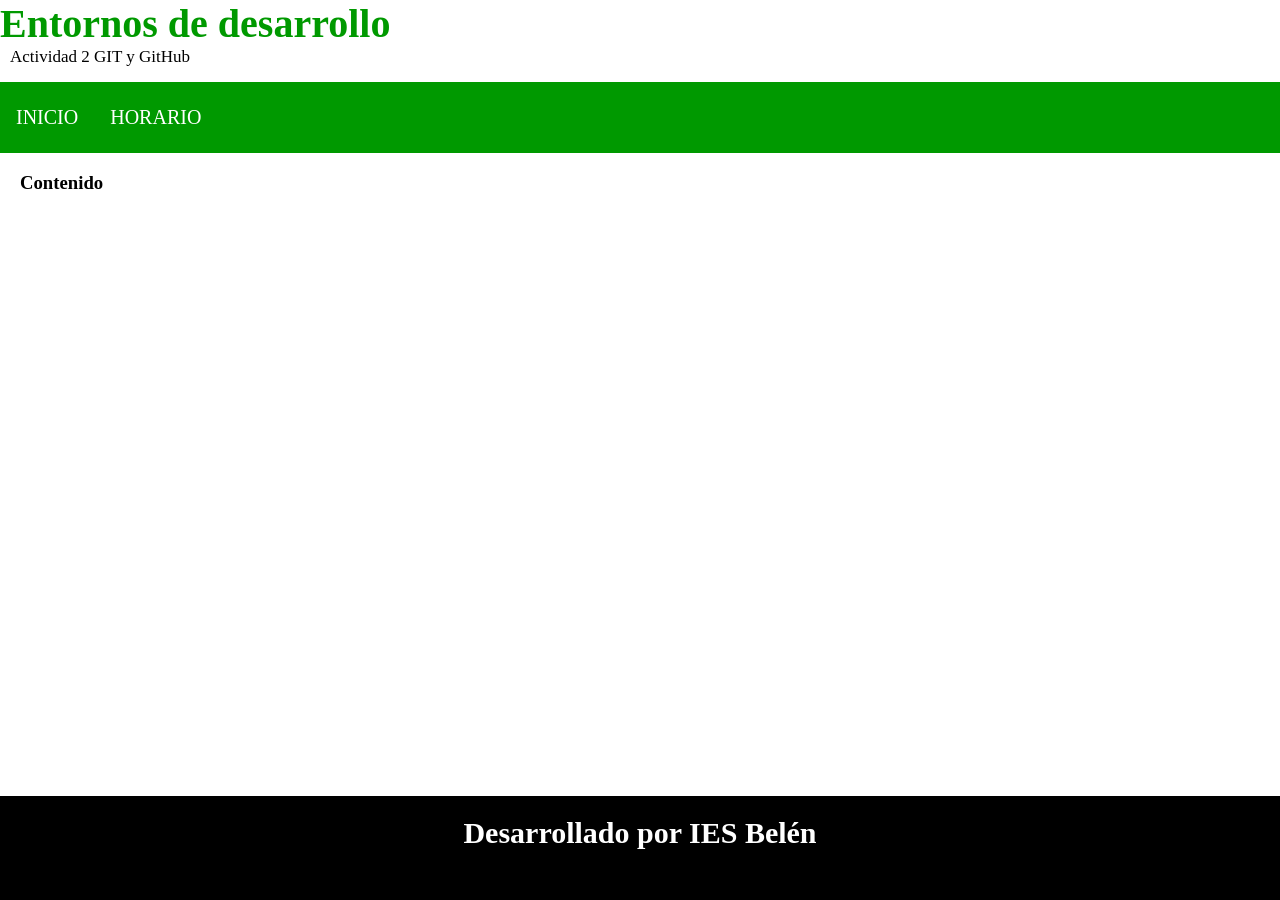
==== index.html @ 6a9b14cf "Estado inicial" ====
<!DOCTYPE html>
<html>
   
<head>
    <title>Page Layout</title>
   <link rel="stylesheet" href="styles.css">
</head>
 
<body>
 
    <!-- Header Section -->
    <header>
        <div class="head1">
              Entornos de desarrollo
          </div>
        <div class="head2">
         Actividad 2 GIT y GitHub
          </div>
    </header>
 
    <!-- Menu Navigation Bar -->
    <nav class="menu">
        <a href="#home">INICIO</a>
        <a href="#news">HORARIO</a>
    </nav>
 
    <!-- Body section -->
    <main class="body_sec">
        <section id="Content">
            <h3>Contenido</h3>
        </section>
    </main>
 
    <!-- Footer Section -->
    <footer>Desarrollado por IES Belén</footer>
</body>
   
</html>
---- styles.css ----
.head1 {
            font-size: 40px;
            color: #009900;
            font-weight: bold;
        }
 
        .head2 {
            font-size: 17px;
            margin-left: 10px;
            margin-bottom: 15px;
        }
 
        body {
            margin: 0 auto;
            background-position: center;
            background-size: contain;
        }
 
        .menu {
            position: sticky;
            top: 0;
            background-color: #009900;
            padding: 10px 0px 10px 0px;
            color: white;
            margin: 0 auto;
            overflow: hidden;
        }
 
        .menu a {
            float: left;
            color: white;
            text-align: center;
            padding: 14px 16px;
            text-decoration: none;
            font-size: 20px;
        }
 
        footer {
            width: 100%;
            bottom: 0px;
            background-color: #000;
            color: #fff;
            position: absolute;
            padding-top: 20px;
            padding-bottom: 50px;
            text-align: center;
            font-size: 30px;
            font-weight: bold;
        }
 
        .body_sec {
            margin-left: 20px;
        }
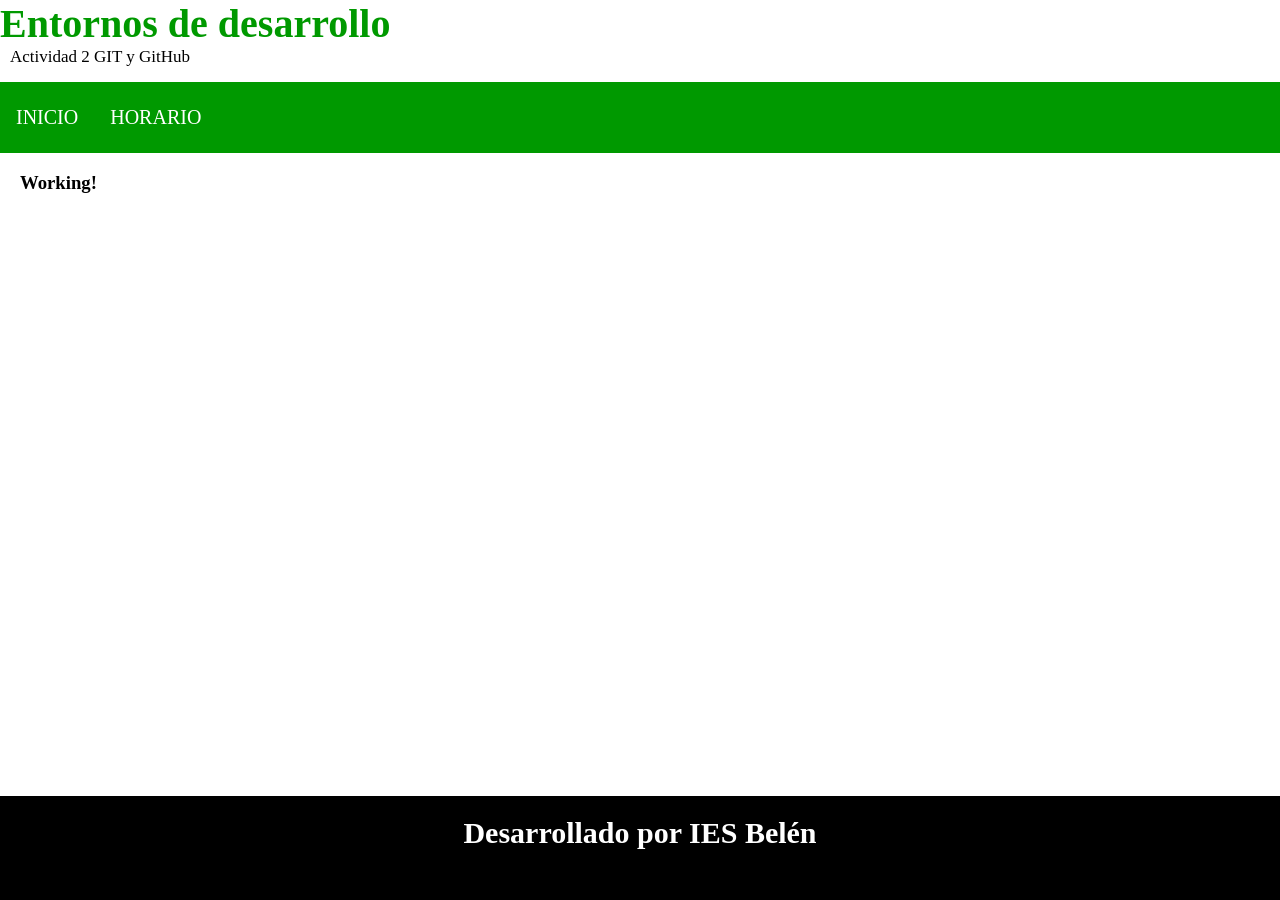
==== commit 4f132d3a: "Working" ====
--- a/index.html
+++ b/index.html
@@ -27,7 +27,7 @@
     <!-- Body section -->
     <main class="body_sec">
         <section id="Content">
-            <h3>Contenido</h3>
+            <h3>Working!</h3>
         </section>
     </main>
  
@@ -35,4 +35,4 @@
     <footer>Desarrollado por IES Belén</footer>
 </body>
    
-</html>+</html>
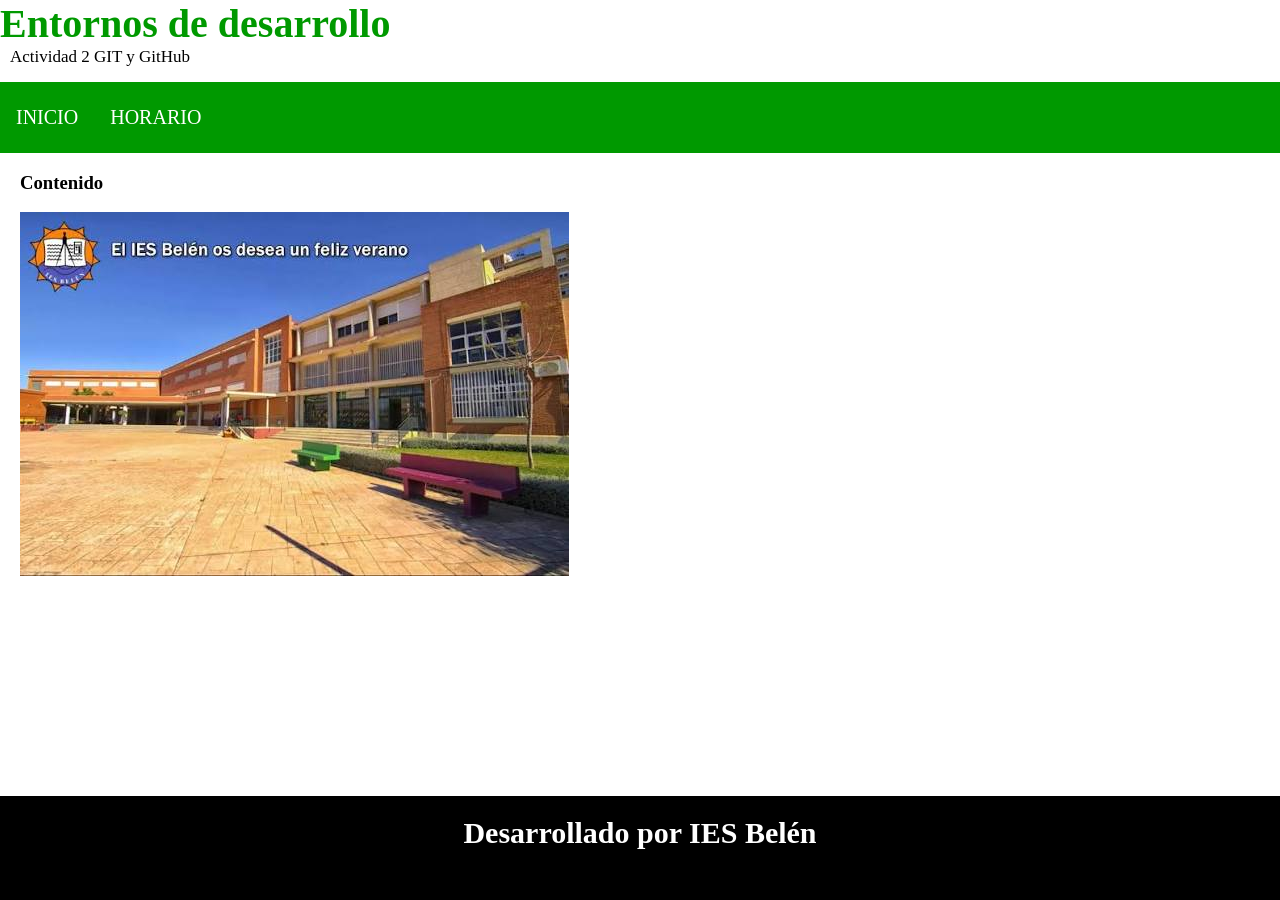
==== commit 8a92e4ef: "Imagen instituto" ====
--- a/index.html
+++ b/index.html
@@ -27,7 +27,8 @@
     <!-- Body section -->
     <main class="body_sec">
         <section id="Content">
-            <h3>Working!</h3>
+            <h3>Contenido</h3>
+	    <img src="images.jpg"></img>
         </section>
     </main>
  
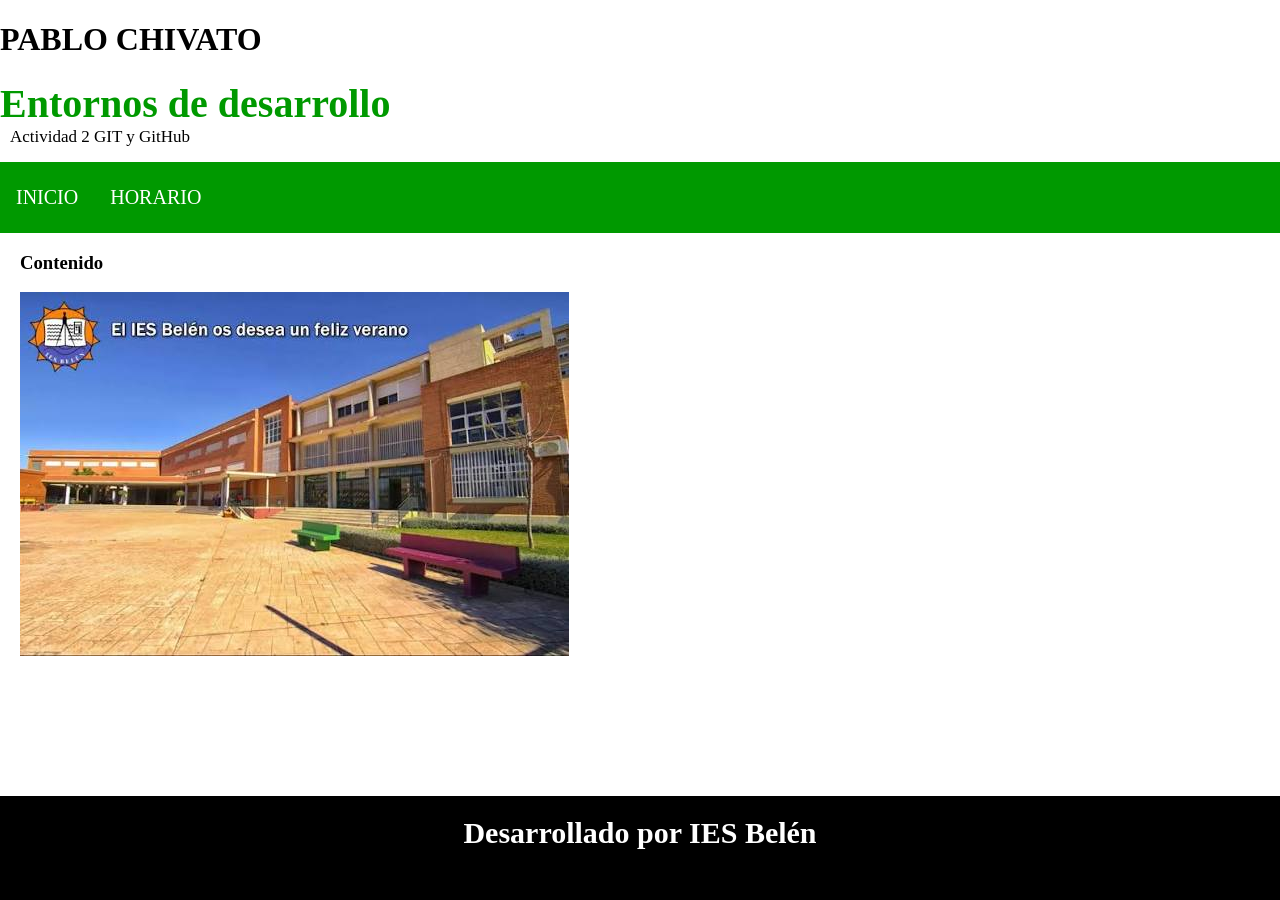
==== commit beaf7ee2: "Cambio en el archivo html" ====
--- a/index.html
+++ b/index.html
@@ -7,7 +7,7 @@
 </head>
  
 <body>
- 
+    <h1>PABLO CHIVATO</h1>
     <!-- Header Section -->
     <header>
         <div class="head1">
